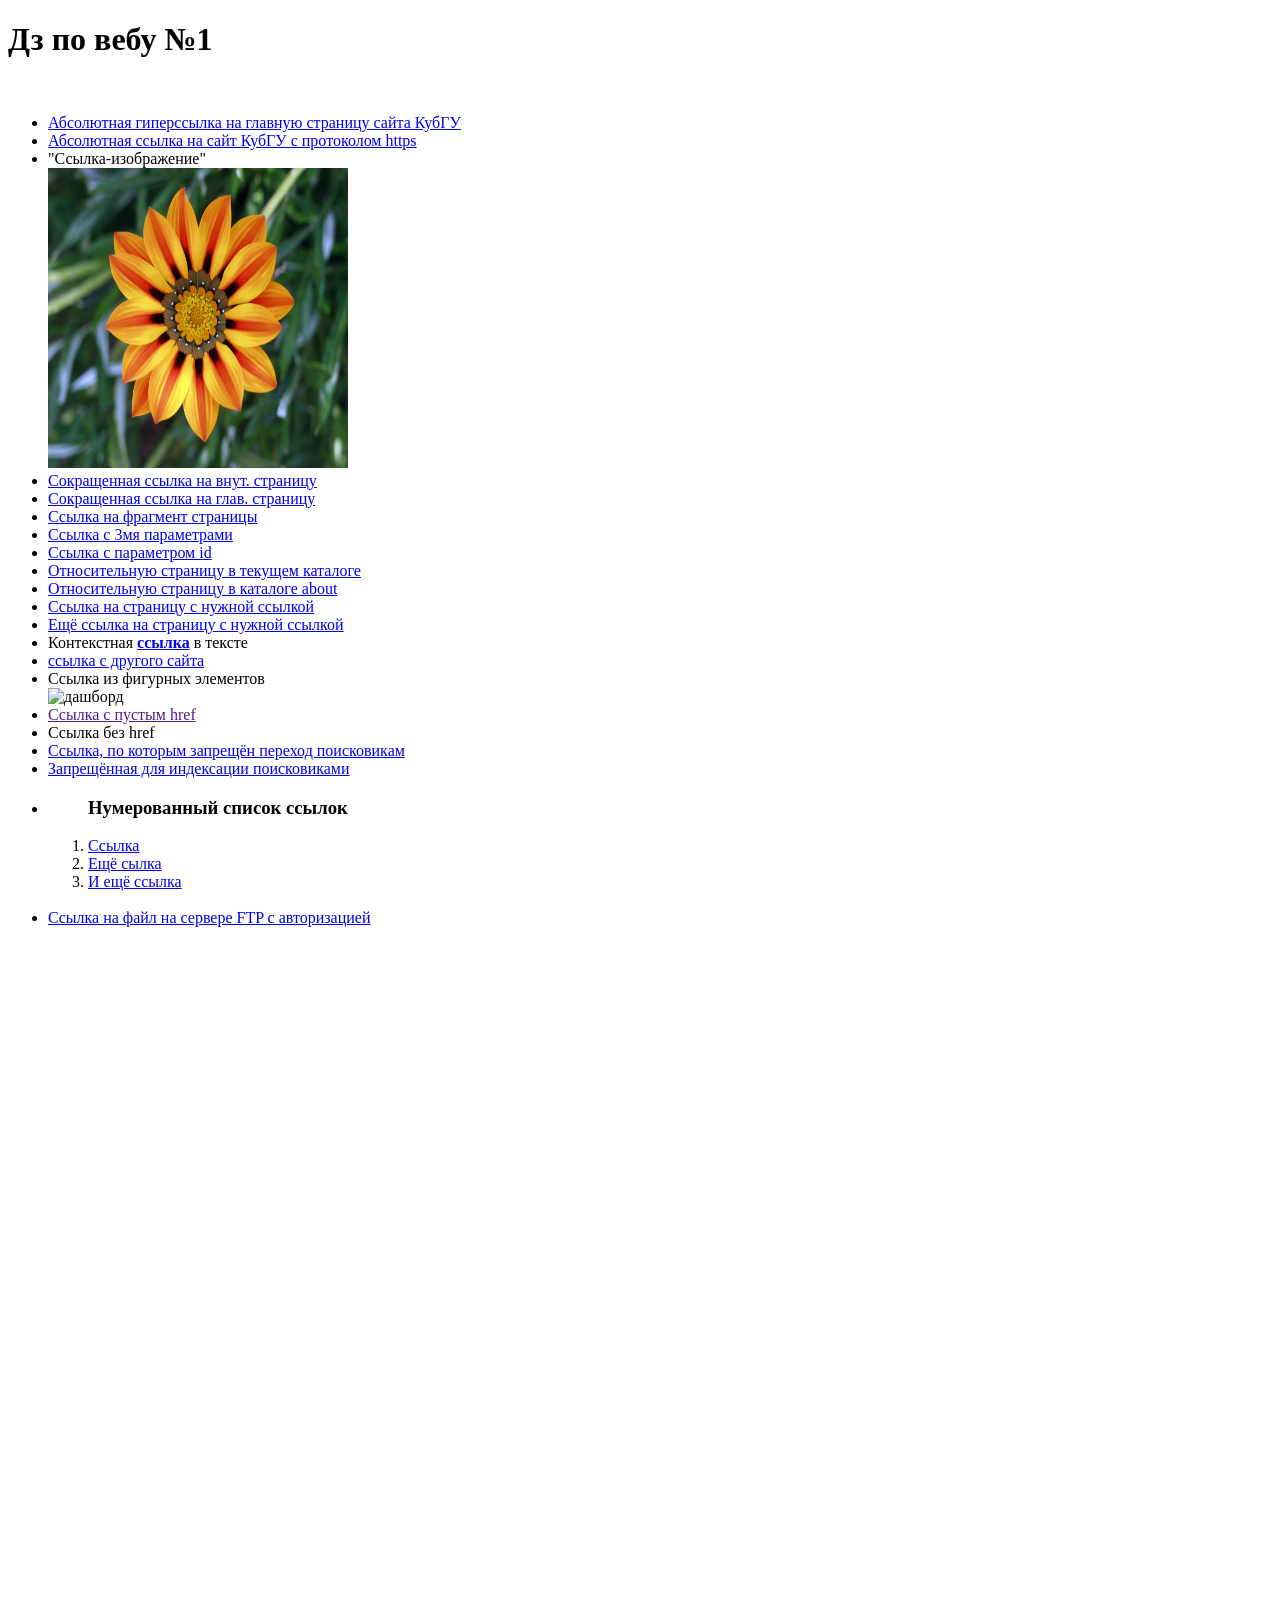
==== nomer1/index.html @ a94eb838 "Complete links" ====
<!DOCTYPE html>
<html lang="ru">
<head>
    <meta charset="UTF-8">
    <title>Задание 1</title>
</head>
<body>
    <h1>
        Дз по вебу №1
    </h1>
    <br>
    <section class="list" id="list">
    <ul>
        <li>
            <a href="http://kubsu.ru">Абсолютная гиперссылка на главную страницу сайта КубГУ </a>
        </li>
        <li>
            <a href="https://kubsu.ru">Абсолютная ссылка на сайт КубГУ с протоколом https</a>
        </li>
        <li id="#pic">
            "Ссылка-изображение"
            <br>
            <a href="http://example.com">
                <img src="image.jpg"
                     width="300" height="300" alt="цветочек">
            </a>
        </li>
        <li>
            <a href="inlist.html">Сокращенная ссылка на внут. страницу</a>
        </li>
        <li>
            <a href="./index.html">Сокращенная ссылка на глав. страницу</a>
        </li>
        <li>
            <a href="#list">Ссылка на фрагмент страницы</a>
        </li>
        <li>
            <a href="https://kakoysegodnyaprazdnik.ru/?parametr1=p1&parametr2=p2&parametr3=p3/">Ссылка с 3мя параметрами</a>
        </li>
        <li>
            <a href="./index.html?id=5">Cсылка с параметром id</a>
        </li>
        <li>
            <a href="inlist.html">Относительную страницу в текущем каталоге</a>
        </li>
        <li>
            <a href="./about/about.html">Относительную страницу в каталоге about</a>
        </li>
        <li>
            <a href="./about/aaaa.html">Ссылка на страницу с нужной ссылкой</a>
        </li>
        <li>
            <a href="./about/Web/1file.html">Ещё ссылка на страницу с нужной ссылкой</a>
        </li>
        <li>
            Контекстная
            <a href="https://example.com"><b>ссылка</b></a>
             в тексте
        </li>
        <li>
            <a href="https://ru.wikipedia.org/wiki/Россия#История">
                ссылка с другого сайта</a>
        </li>
        <li>
            Ссылка из фигурных элементов
            <br>
            <img src="https://cdn.discordapp.com/attachments/1079026732356608131/1149625802774814730/image.png"
                 width="400" height="225" alt="дашборд" usemap="#butn">
            <map name="butn">
                <area shape="circle" coords="75,110,50" href="https://cdn.discordapp.com/attachments/1079026732356608131/1149625802774814730/image.png"
                      alt="круглая обл">
                <area shape="rect" coords="165,100,381,134" href="https://cdn.discordapp.com/attachments/1079026732356608131/1149625802774814730/image.png"
                      alt="прямоугольная обл">
            </map>
        </li>
        <li>
            <a href="">
                Ссылка с пустым href
            </a>
        </li>
        <li>
            <a>Ссылка без href</a>
        </li>
        <li>
            <a href="https://example.com" rel="nofollow">
                Ссылка, по которым запрещён переход поисковикам
            </a>
        </li>
        <li>
            <a href="https://example.com" rel="nofollow">
                <!--noidex-->
                    Запрещённая для индексации поисковиками
                <!--noidex-->
            </a>
        </li>
        <li>
            <ol>
                <h3>      Нумерованный список ссылок</h3>
                <li>
                    <a href="http://example.com">Ссылка</a>
                </li>
                <li>
                    <a href="http://example.com">Ещё сылка</a>
                </li>
                <li>
                    <a href="http://example.com">И ещё ссылка</a>
                </li>
            </ol>
        </li>
        <br>
        <li>
            <a href="ftp://username:password@example.com/file/file.html">Cсылка на файл на сервере FTP с авторизацией</a>
        </li>
    </ul>
    </section>
    <br>

    <br>
    <br>
    <br>
    <br>
    <br>
    <br>
    <br>
    <br>
    <br>
    <br>
    <br>
    <br>
    <br>
    <br>
    <br>
    <br>
    <br>
    <br>
    <br>
    <br>
    <br>
    <br>
    <br>
    <br>
    <br>
    <br>
    <br>
    <br>
    <br>
    <br>
    <br>
    <br>
    <br>
    <br>
    <br>
    <br>
</body>
</html>
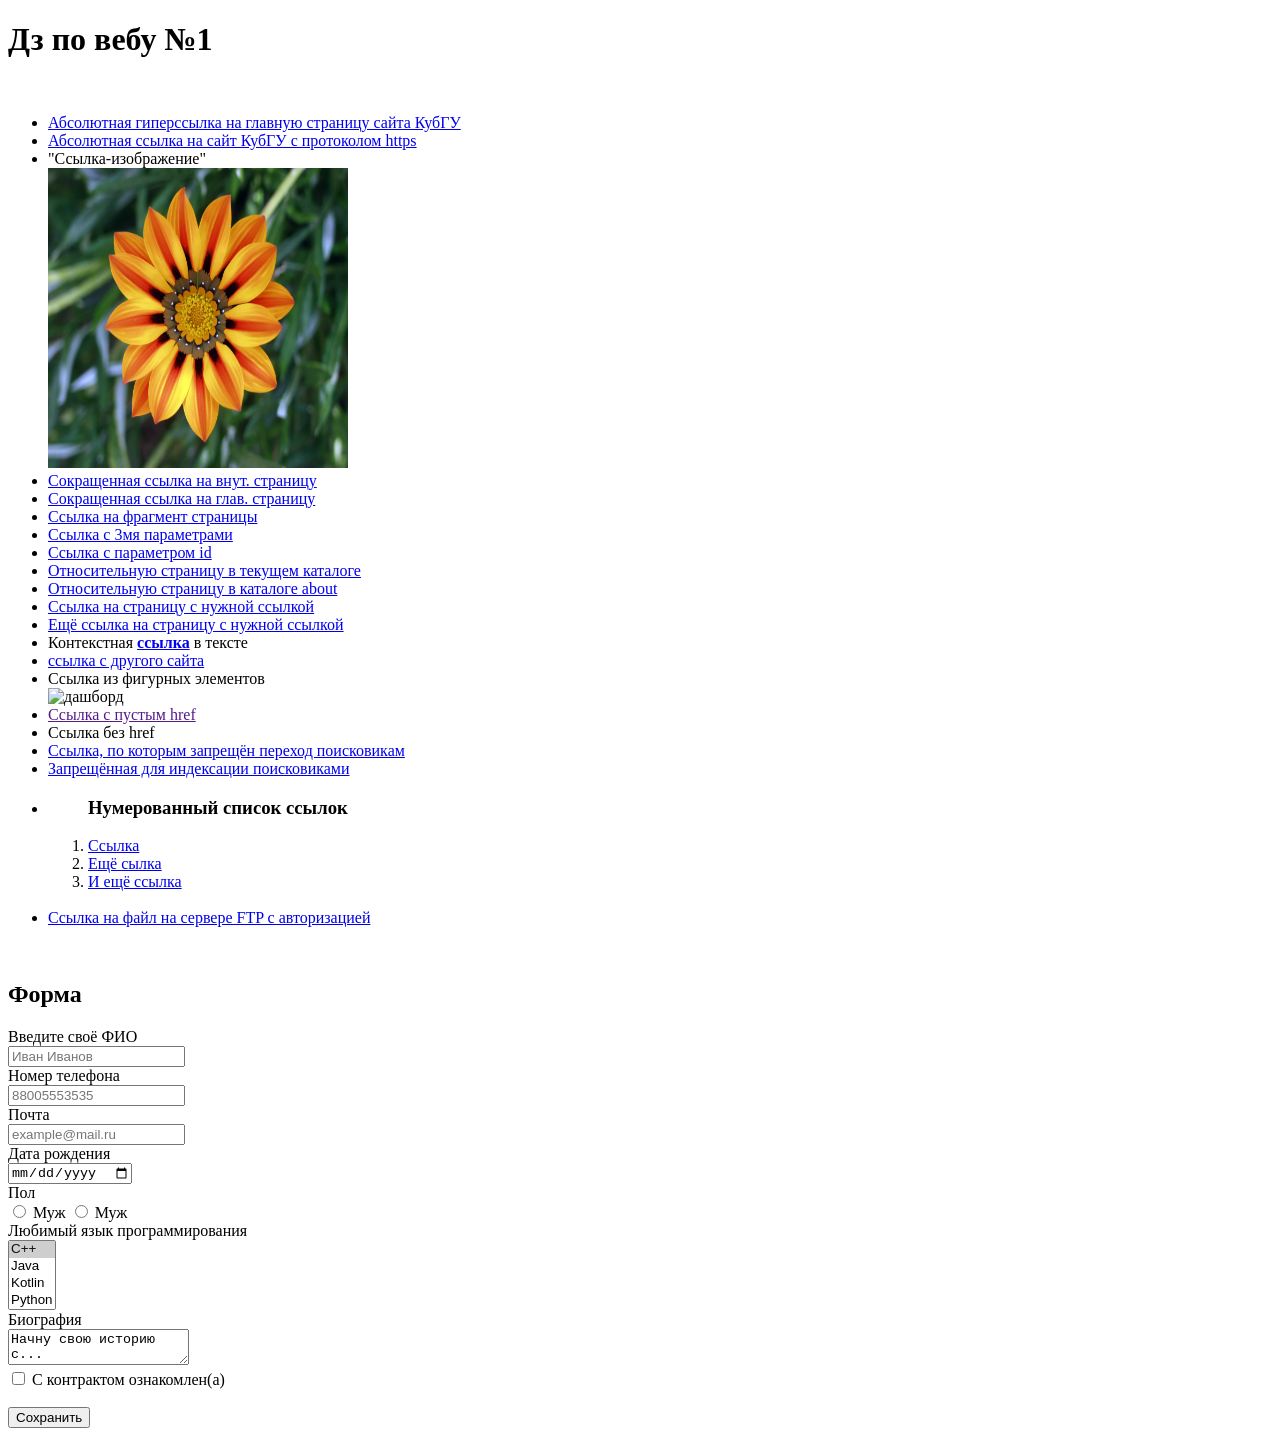
==== commit a1829cc1: "Complete nomer 1" ====
--- a/nomer1/index.html
+++ b/nomer1/index.html
@@ -17,7 +17,7 @@
         <li>
             <a href="https://kubsu.ru">Абсолютная ссылка на сайт КубГУ с протоколом https</a>
         </li>
-        <li id="#pic">
+        <li>
             "Ссылка-изображение"
             <br>
             <a href="http://example.com">
@@ -87,11 +87,7 @@
             </a>
         </li>
         <li>
-            <a href="https://example.com" rel="nofollow">
-                <!--noidex-->
-                    Запрещённая для индексации поисковиками
-                <!--noidex-->
-            </a>
+            <a href="https://example.com" rel="noindex">Запрещённая для индексации поисковиками</a>
         </li>
         <li>
             <ol>
@@ -114,42 +110,63 @@
     </ul>
     </section>
     <br>
-
-    <br>
-    <br>
-    <br>
-    <br>
-    <br>
-    <br>
-    <br>
-    <br>
-    <br>
-    <br>
-    <br>
-    <br>
-    <br>
-    <br>
-    <br>
-    <br>
-    <br>
-    <br>
-    <br>
-    <br>
-    <br>
-    <br>
-    <br>
-    <br>
-    <br>
-    <br>
-    <br>
-    <br>
-    <br>
-    <br>
-    <br>
-    <br>
-    <br>
-    <br>
-    <br>
-    <br>
+    <h2>Форма</h2>
+    <form action="/" method="POST">
+        <label> Введите своё ФИО
+            <br>
+            <input name="field-name-1" placeholder="Иван Иванов">
+        </label>
+        <br>
+        <label> Номер телефона
+            <br>
+            <input name="field-phone-number" type="number" placeholder="88005553535">
+        </label>
+        <br>
+        <label> Почта
+            <br>
+            <input name="field-email" type="email" placeholder="example@mail.ru">
+        </label>
+        <br>
+        <label>Дата рождения
+            <br>
+            <input name="date-of-birth" value="yyyy.mm.dd" type="date">
+        </label>
+        <br>Пол
+        <label>
+            <br>
+            <input type="radio" name="radio-gr-1" value="v1">
+            Муж
+        </label>
+        <label>
+            <input type="radio" name="radio-gr-1" value="v2">
+            Муж
+        </label>
+        <br>
+        <label>Любимый язык программирования
+            <br>
+            <select name="field-list" multiple="multiple">
+                <option value="value1" selected="selected">С++</option>
+                <option value="value2">Java</option>
+                <option value="value3">Kotlin</option>
+                <option value="value4">Python</option>
+                <option value="value5">PHP</option>
+            </select>
+        </label>
+        <br>
+        <label>Биография
+            <br>
+            <textarea name="field-bioghraphy">Начну свою историю с...</textarea>
+        </label>
+        <label>
+            <br>
+            <input type="checkbox" name="check-1">
+            С контрактом ознакомлен(а)
+        </label>
+        <br>
+        <label>
+            <br>
+            <input type="submit" value="Сохранить">
+        </label>
+    </form>
 </body>
 </html>
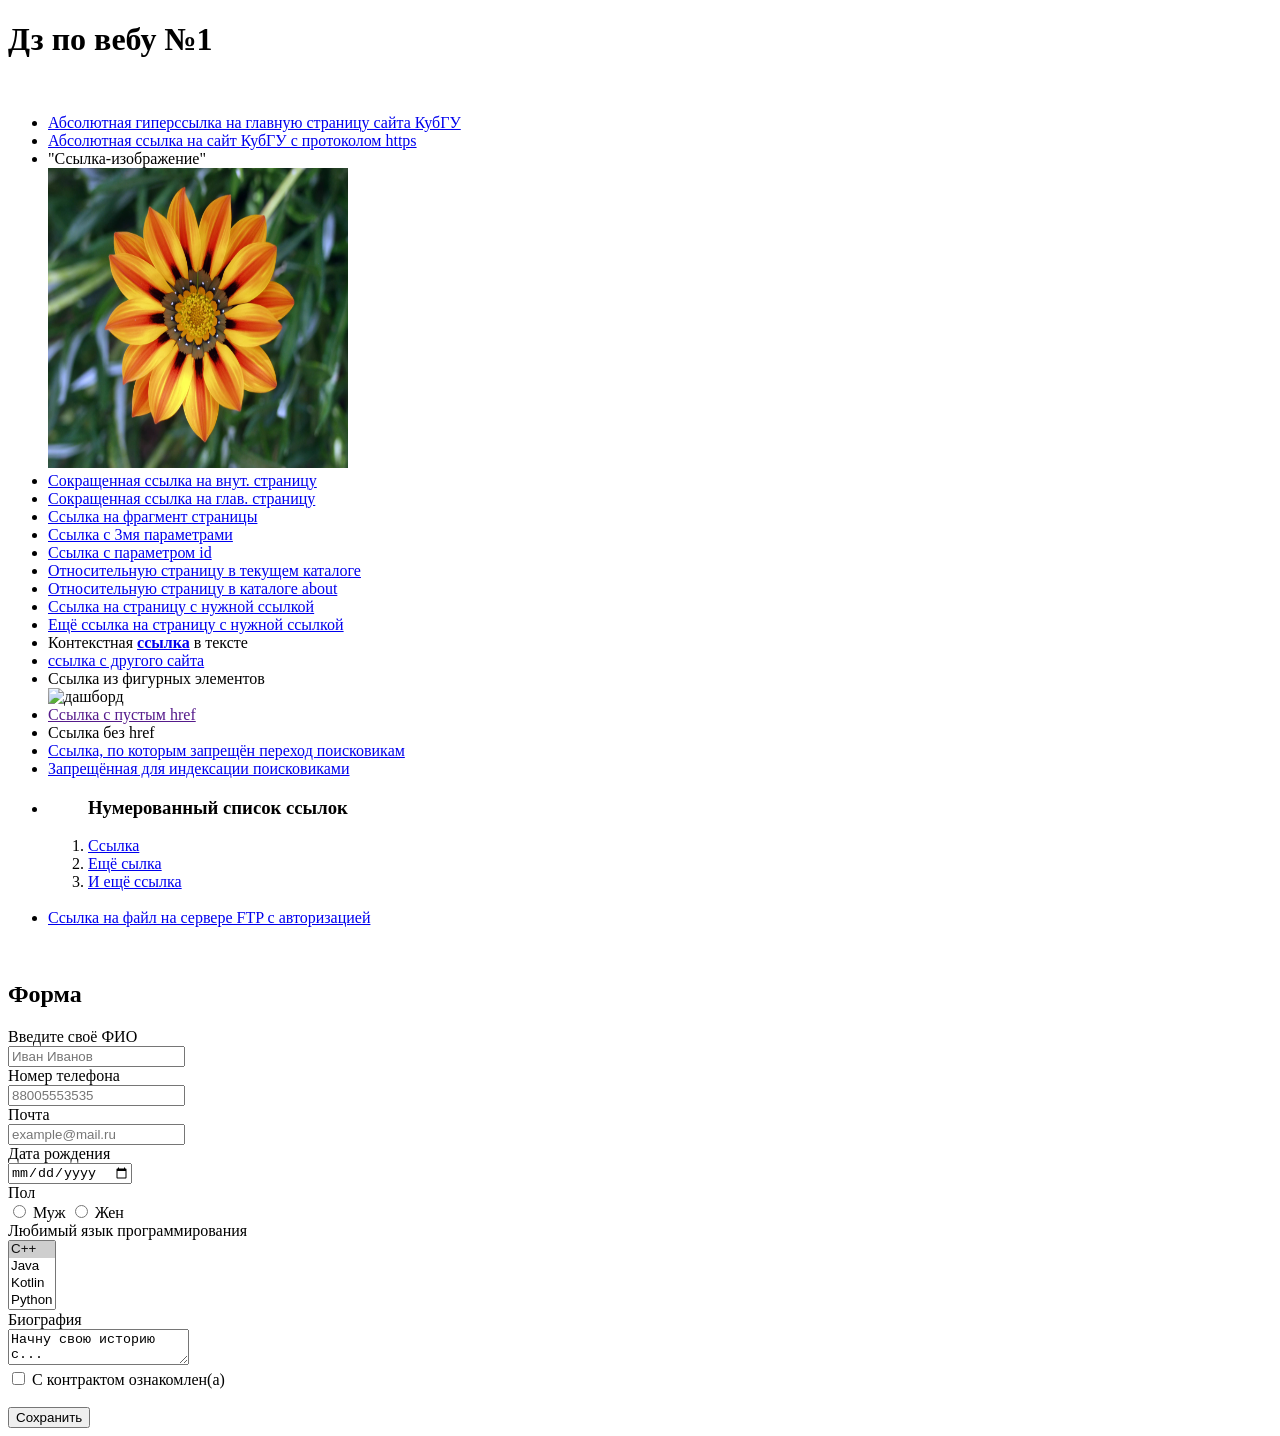
==== commit 4f046c7f: "Fix radiobutton" ====
--- a/nomer1/index.html
+++ b/nomer1/index.html
@@ -44,13 +44,13 @@
             <a href="inlist.html">Относительную страницу в текущем каталоге</a>
         </li>
         <li>
-            <a href="./about/about.html">Относительную страницу в каталоге about</a>
+            <a href="about/about.html">Относительную страницу в каталоге about</a>
         </li>
         <li>
-            <a href="./about/aaaa.html">Ссылка на страницу с нужной ссылкой</a>
+            <a href="about/aaaa.html">Ссылка на страницу с нужной ссылкой</a>
         </li>
         <li>
-            <a href="./about/Web/1file.html">Ещё ссылка на страницу с нужной ссылкой</a>
+            <a href="about/Web/1file.html">Ещё ссылка на страницу с нужной ссылкой</a>
         </li>
         <li>
             Контекстная
@@ -139,7 +139,7 @@
         </label>
         <label>
             <input type="radio" name="radio-gr-1" value="v2">
-            Муж
+            Жен
         </label>
         <br>
         <label>Любимый язык программирования
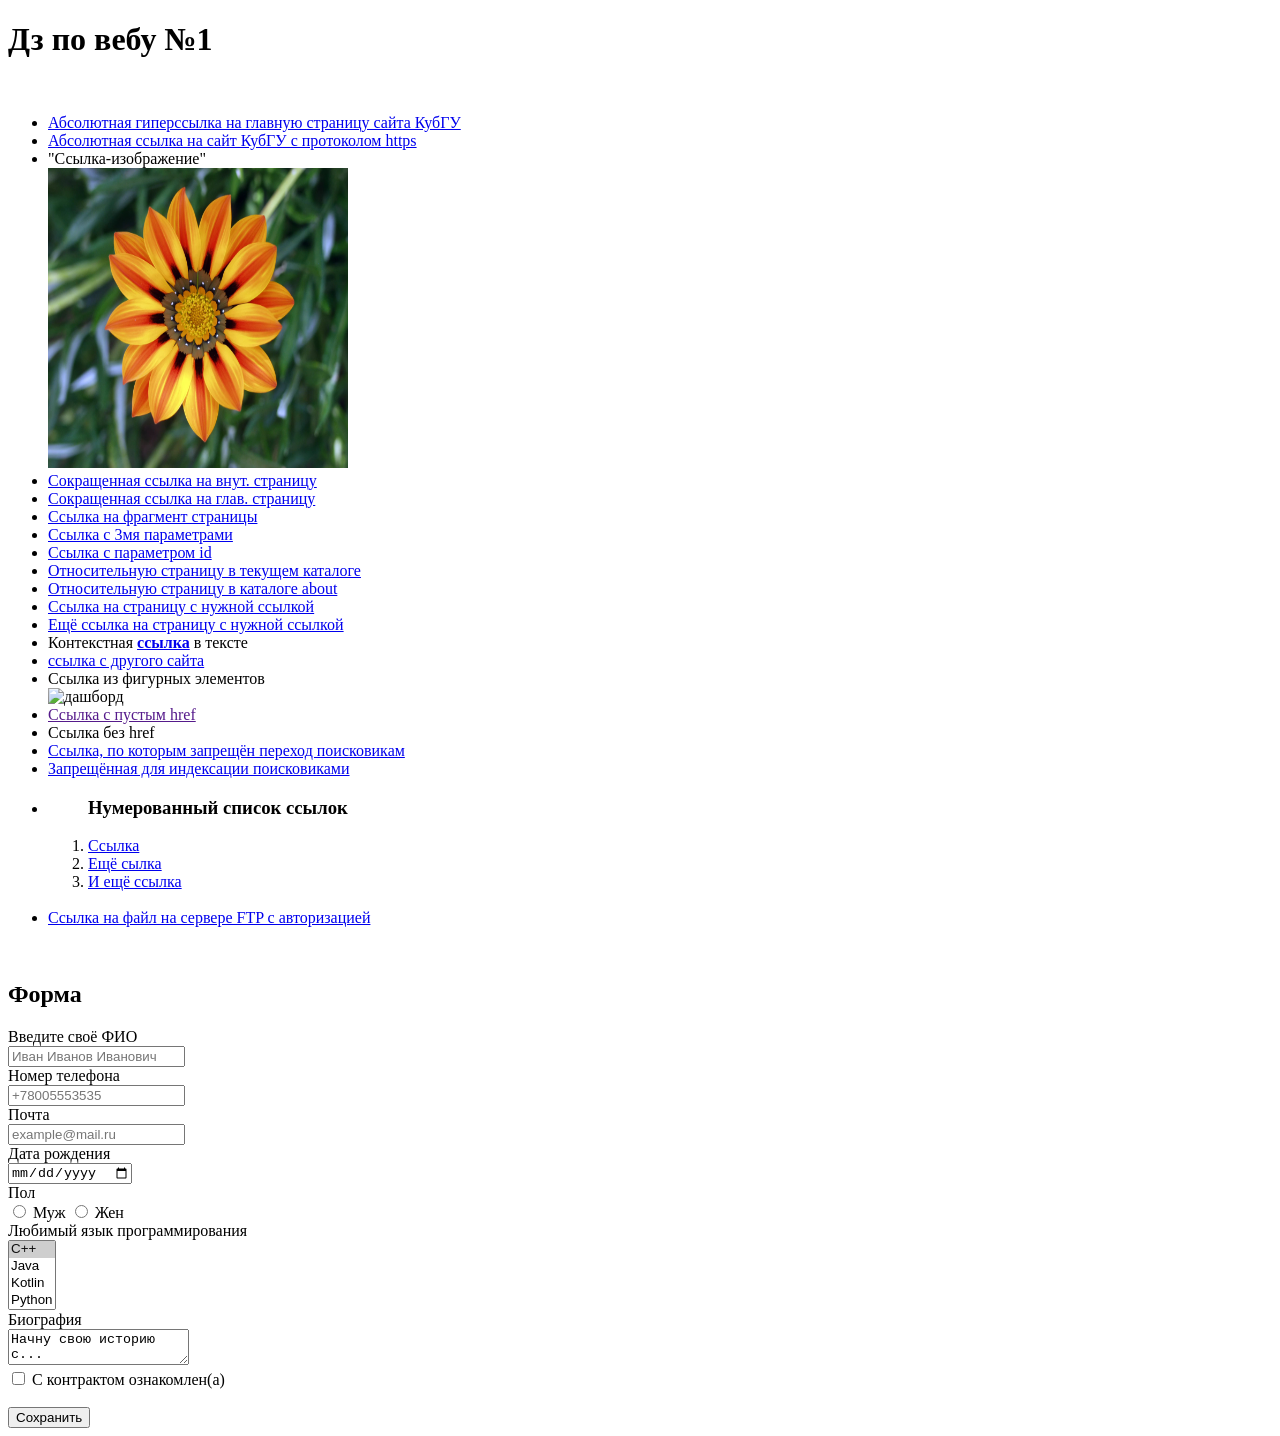
==== commit 82a8a4a1: "Fix fio nameholder" ====
--- a/nomer1/index.html
+++ b/nomer1/index.html
@@ -114,12 +114,12 @@
     <form action="/" method="POST">
         <label> Введите своё ФИО
             <br>
-            <input name="field-name-1" placeholder="Иван Иванов">
+            <input name="field-name-1" placeholder="Иван Иванов Иванович">
         </label>
         <br>
         <label> Номер телефона
             <br>
-            <input name="field-phone-number" type="number" placeholder="88005553535">
+            <input name="field-phone-number" type="tel" placeholder="+78005553535">
         </label>
         <br>
         <label> Почта
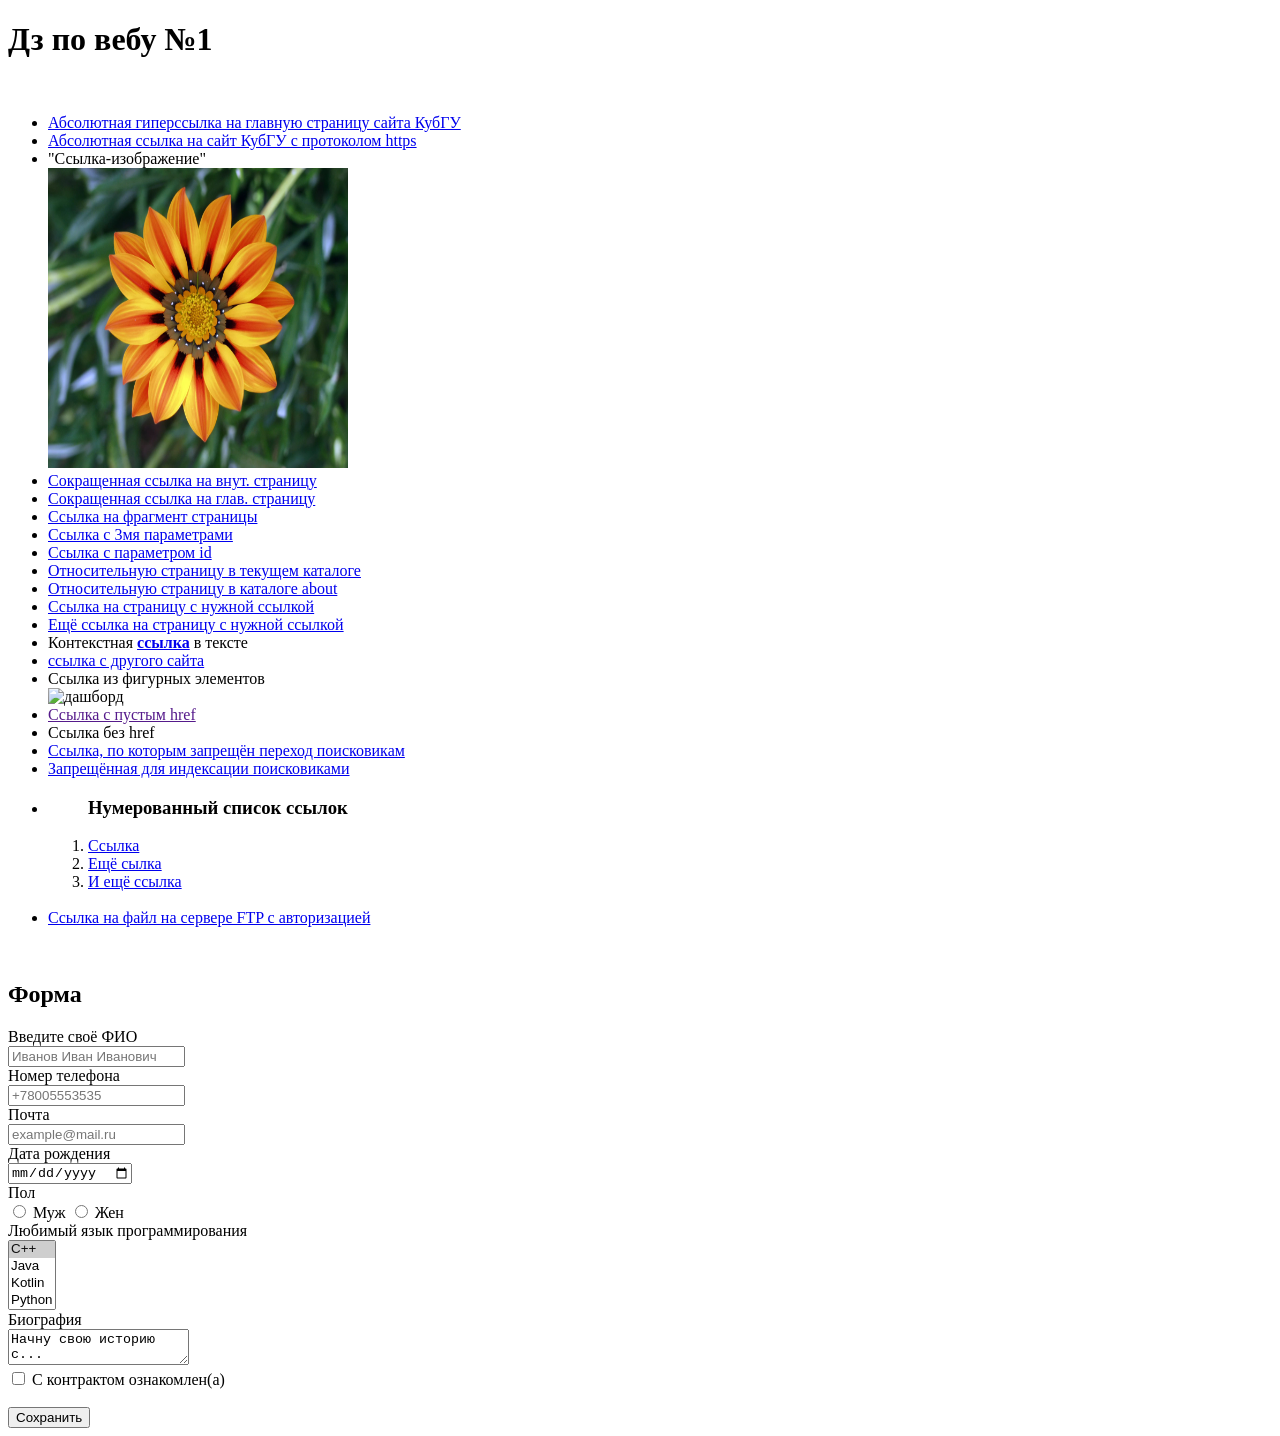
==== commit c82a1dc3: "Fix" ====
--- a/nomer1/index.html
+++ b/nomer1/index.html
@@ -93,13 +93,13 @@
             <ol>
                 <h3>      Нумерованный список ссылок</h3>
                 <li>
-                    <a href="http://example.com">Ссылка</a>
+                    <a href="http://example.com" title="Сайт пример">Ссылка</a>
                 </li>
                 <li>
-                    <a href="http://example.com">Ещё сылка</a>
+                    <a href="https://kubsu.ru" title="Страница КубГУ">Ещё сылка</a>
                 </li>
                 <li>
-                    <a href="http://example.com">И ещё ссылка</a>
+                    <a href="https://kakoysegodnyaprazdnik.ru/" title="Какой сегодня праздник" > И ещё ссылка</a>
                 </li>
             </ol>
         </li>
@@ -114,7 +114,7 @@
     <form action="/" method="POST">
         <label> Введите своё ФИО
             <br>
-            <input name="field-name-1" placeholder="Иван Иванов Иванович">
+            <input name="field-name-1" placeholder="Иванов Иван Иванович">
         </label>
         <br>
         <label> Номер телефона
@@ -144,7 +144,7 @@
         <br>
         <label>Любимый язык программирования
             <br>
-            <select name="field-list" multiple="multiple">
+            <select name="field-list[]" multiple="multiple">
                 <option value="value1" selected="selected">С++</option>
                 <option value="value2">Java</option>
                 <option value="value3">Kotlin</option>
